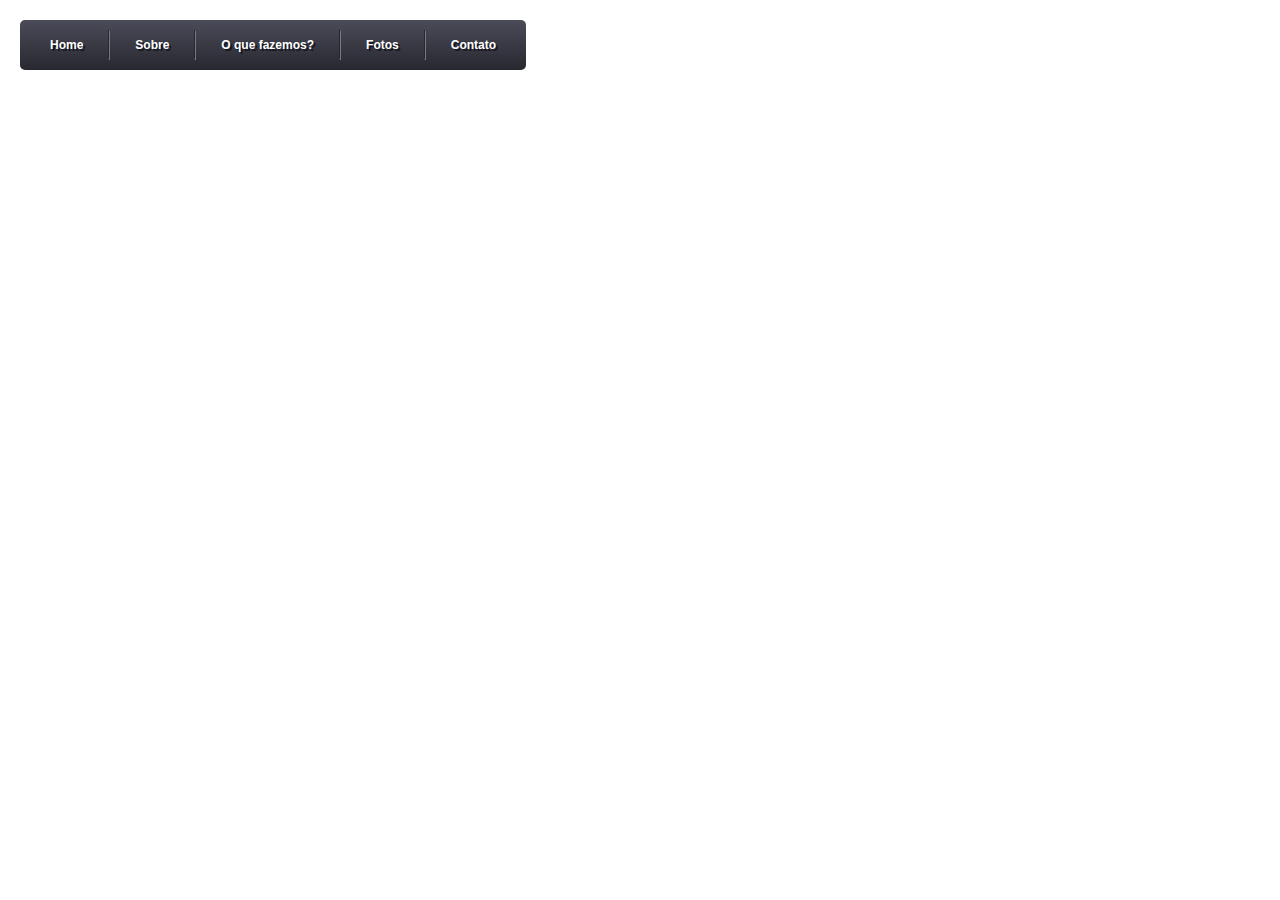
==== estilot4.html @ 1ba027ed "dois menus diferentes" ====
<!DOCTYPE HTML>
<html lang="pt-br">
<head>
  <meta charset="UTF-8">
  <!-- <meta http-equiv="refresh" content="1"> -->
    <title>Menu em CSS Dropdown Horizontal - Linha de Código</title>
     <!-- Aqui chamamos o nosso arquivo css externo -->
    <link rel="stylesheet" type="text/css"  href="estilo4.css" />
    <!--[if lte IE 8]>
 <script src="http://html5shim.googlecode.com/svn/trunk/html5.js"></script>
 <![endif]-->    
</head>
<body>
<nav>
  <ul class="menu">
	<div style="display: flex;flex-direction: row;">
		
		<li>Home</li><hr class="subhr2">
		<li>Sobre
			<ul>
				<li>Web Design</li>
				<li>SEO</li>
				<li>Design</li>                    
			</ul>
		</li><hr class="subhr2">
		<li>O que fazemos?
			<ul>
				<li>Web Design</li>
				<hr class="subhr">
				<li>SEO</li>
				<hr class="subhr">
				<li>Design</li>                    
			</ul>
		</li><hr class="subhr2">
		<li>Fotos</li><hr class="subhr2">
		<li>Contato</li>              
	</div>
</ul>
</nav>
</body>
</html>
---- estilo4.css ----
*{margin: 0; padding: 0;
	box-sizing: border-box;
    font-family: Arial, Helvetica, sans-serif;
    font-weight: 550;
    text-shadow: 2px 2px #151621;
}
body{
	font-family: arial, helvetica, sans-serif;
	font-size: 12px;
}

.menu{
	margin: 20px;
	border-radius: 5px;
	list-style:none;	
	float:left; 
	padding: 0 15px 0 15px; 
    z-index: 10;   
	background: linear-gradient(#4A4B58   ,#282830);

	}

.menu li{
	display:flex;
	flex-direction: row;
	position:relative; 
	float:left; 
	padding: 4px;  
    min-width: 50px;
    height: 50px; 
    color: white;
    align-items: center;
    justify-content: center;
    padding: 0 15px 0 15px;

}

.menu li:hover{
	cursor: pointer;
	color: #65AC4A;	
}

.menu li ul{
	align-items: center;
    justify-content: center;
    
    flex-direction: column;  
    
    border-radius: 0 0 5px 5px;
    min-width: 200px;
    max-width: 300px;
	position:absolute; 
	top:50px;
	left:0; 
	background-color:#1F2024;; 
	display:none; 
}

.menu li:hover ul{
	display:flex;
}

.menu li ul li:hover{
	cursor: pointer;
	color: #65AC4A;
}

.menu li ul li{
	color: white;
    height: 50px;
    padding: 15px 5px 15px 5px;
    width: 100%;
    height: 50px; 
	display:flex; 
	
}

.subhr{
    width: 100%;
    margin: 0;
	height: 1px;
	border-color: #2D2E32;
}

.subhr2{
    margin: 10px;
	border-color: #757781;
}
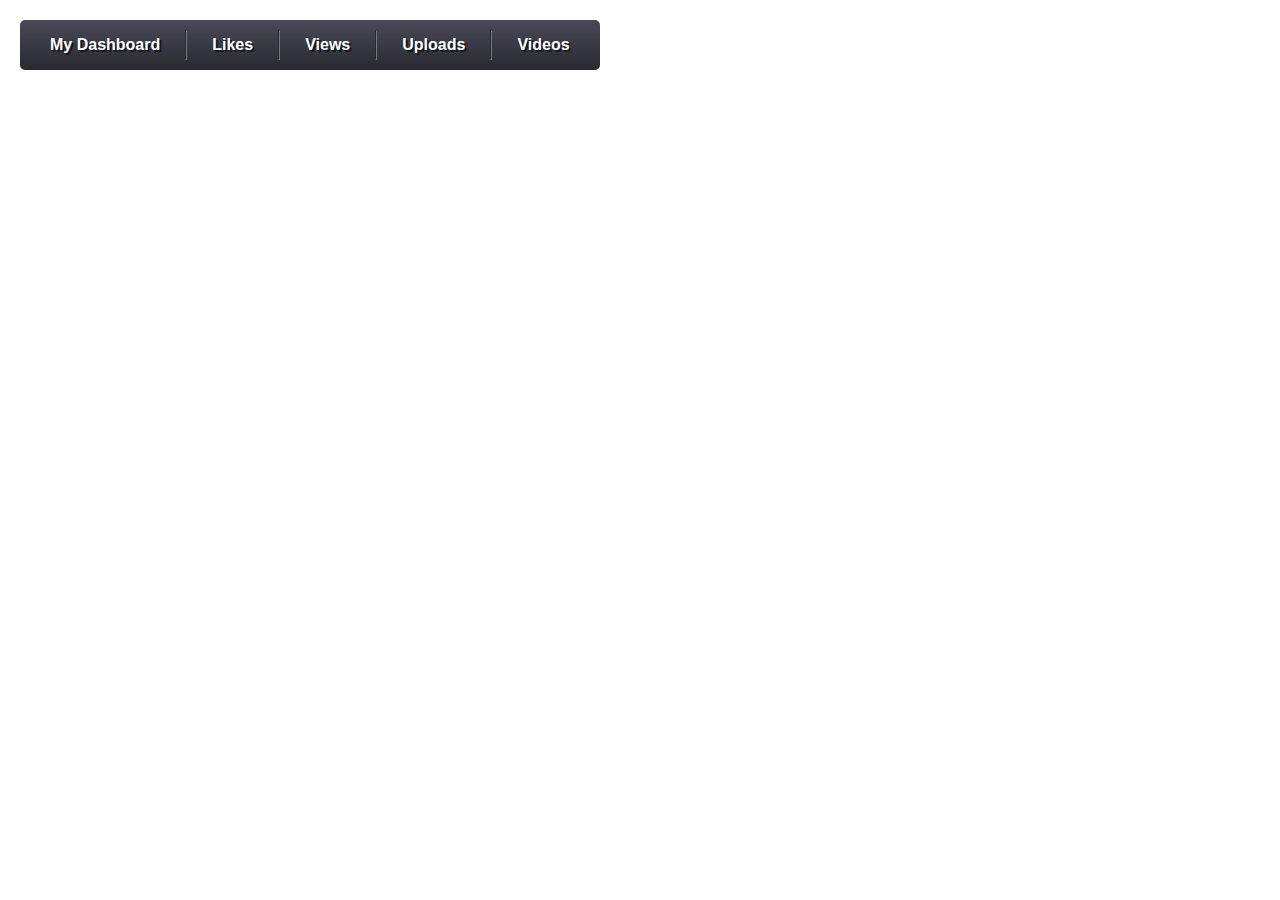
==== commit 2b02ba5b: "excelento menu, ambos" ====
--- a/estilot4.html
+++ b/estilot4.html
@@ -15,25 +15,27 @@
   <ul class="menu">
 	<div style="display: flex;flex-direction: row;">
 		
-		<li>Home</li><hr class="subhr2">
-		<li>Sobre
+		<li>My Dashboard</li><hr class="subhr2">
+		<li>Likes
 			<ul>
-				<li>Web Design</li>
-				<li>SEO</li>
-				<li>Design</li>                    
+				<li>Documents</li>
+				<hr class="subhr">
+				<li>Messages</li>
+				<hr class="subhr">
+				<li>Sign Out</li>                    
 			</ul>
 		</li><hr class="subhr2">
-		<li>O que fazemos?
+		<li>Views
 			<ul>
-				<li>Web Design</li>
+				<li>Documents</li>
 				<hr class="subhr">
-				<li>SEO</li>
+				<li>Messages</li>
 				<hr class="subhr">
-				<li>Design</li>                    
+				<li>Sign Out</li>                    
 			</ul>
 		</li><hr class="subhr2">
-		<li>Fotos</li><hr class="subhr2">
-		<li>Contato</li>              
+		<li>Uploads</li><hr class="subhr2">
+		<li>Videos</li>              
 	</div>
 </ul>
 </nav>
--- a/estilo4.css
+++ b/estilo4.css
@@ -6,7 +6,7 @@
 }
 body{
 	font-family: arial, helvetica, sans-serif;
-	font-size: 12px;
+	
 }
 
 .menu{
